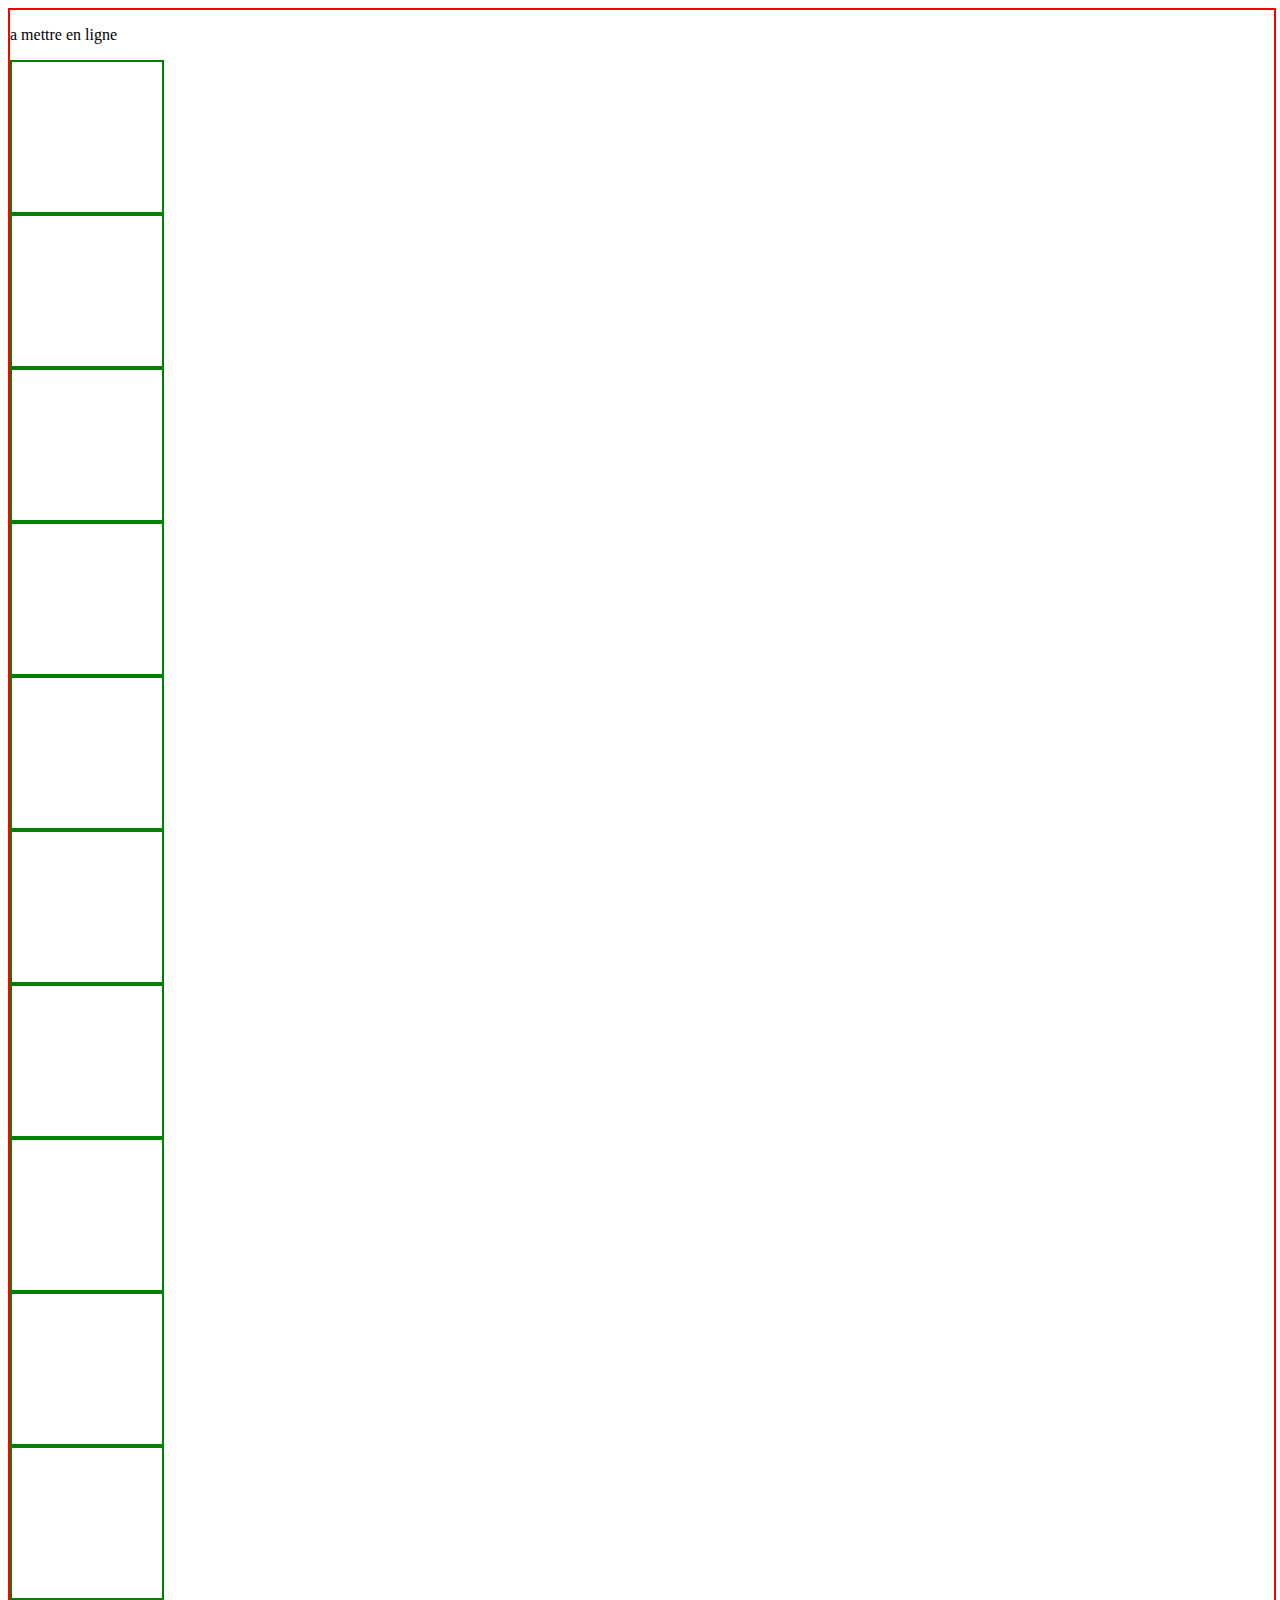
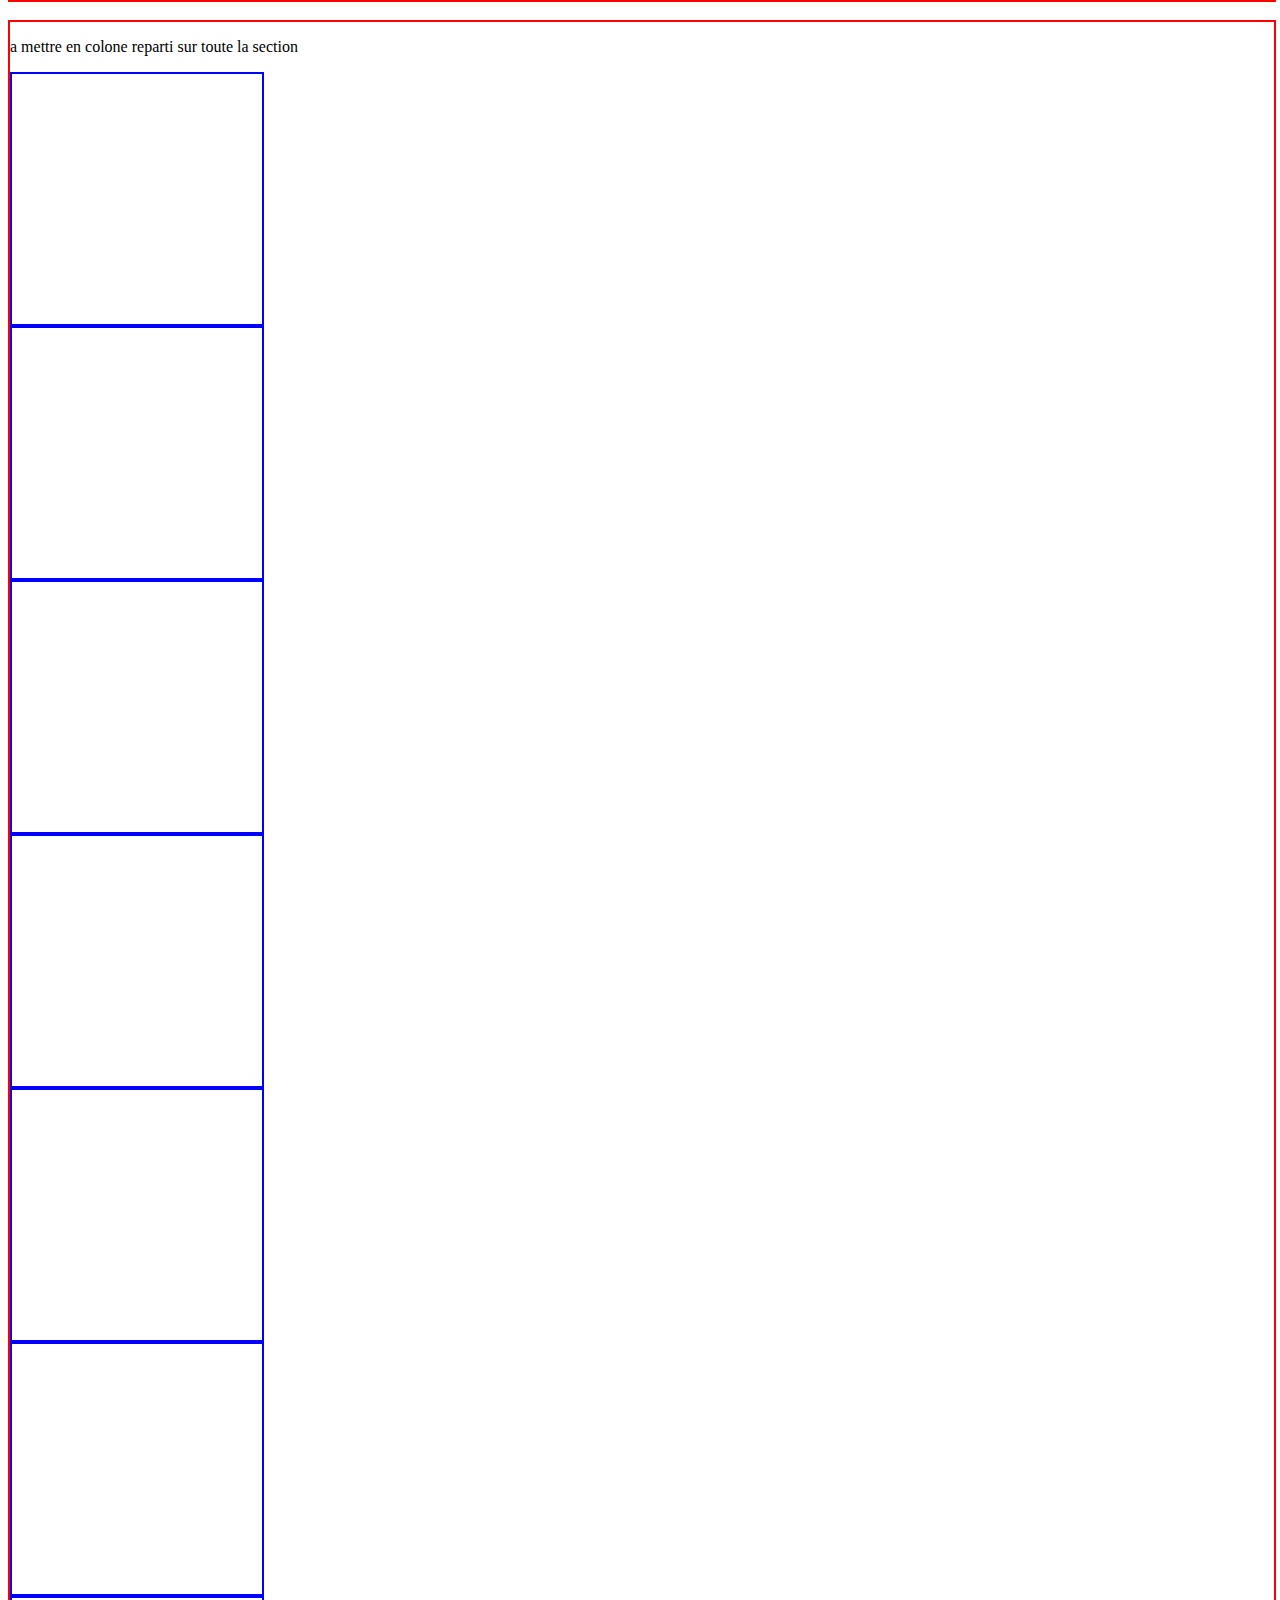
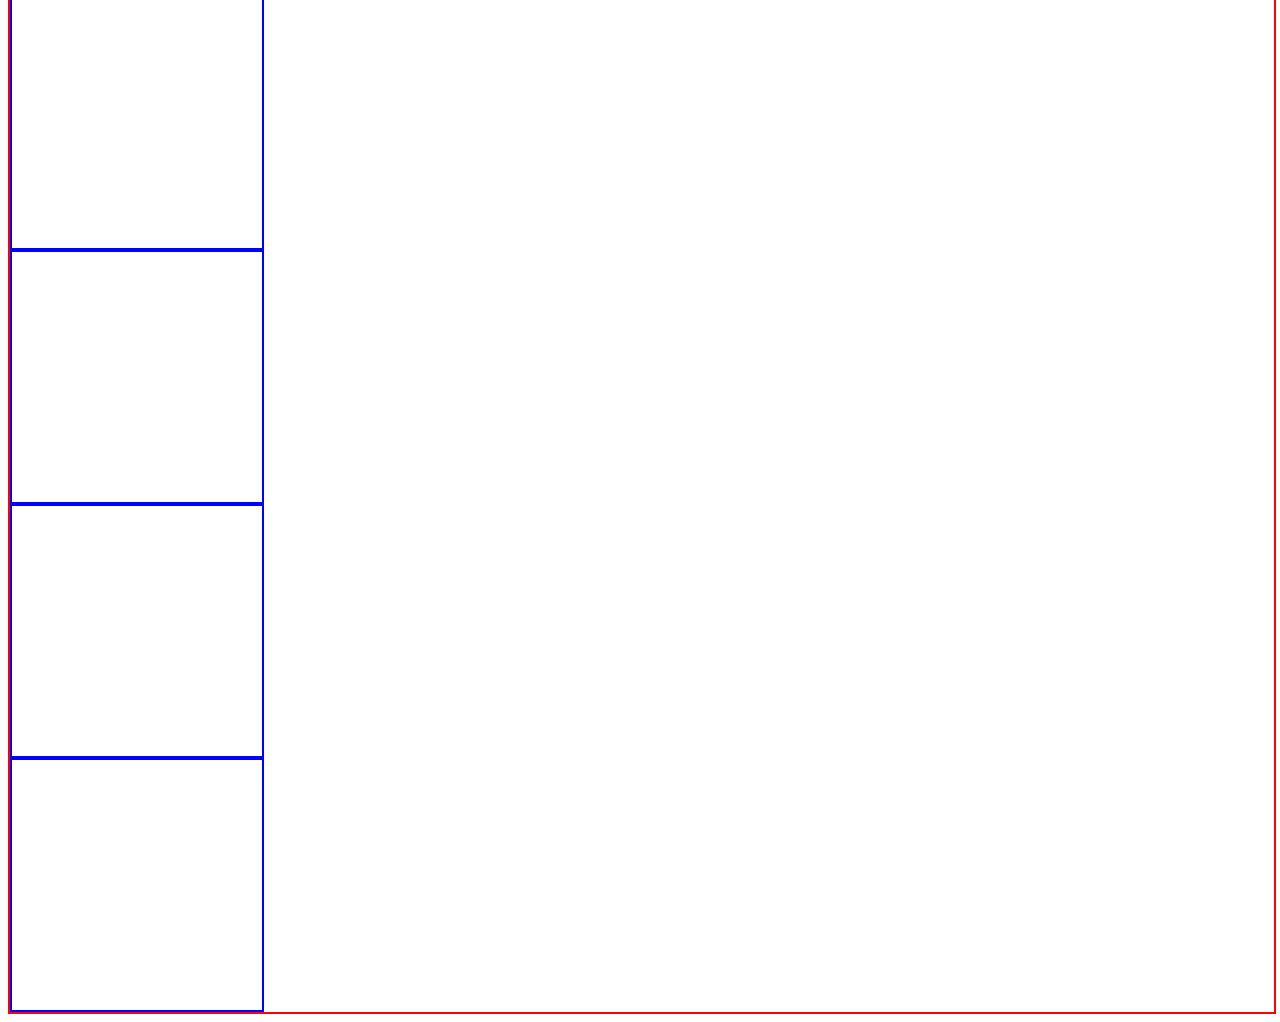
==== flex.html @ cf2898c8 "[ADD] start learning flex" ====
<!DOCTYPE html>
<html>
<head>
	<meta charset="utf-8">
	<meta name="viewport" content="width=device-width, initial-scale=1">
	<title>FLex</title>
</head>
<body>
	<style>
		.section1{
			height:  50%;
			width:  100%;
			border:  2px solid red;
			margin: 0 auto;
		}

		.section2{
			height:  50%;
			width:  100%;
			border:  2px solid red;
		}

		.boite1{
			height: 150px;
			width:  150px;
			border:  2px solid green;
		}	

		.boite2{
			height: 250px;
			width:  250px;
			border:  2px solid blue;
		}


	</style>

	<section class="section1">
		<p>a mettre en ligne </p>
		<div class="boite1"></div>
		<div class="boite1"></div>
		<div class="boite1"></div>
		<div class="boite1"></div>
		<div class="boite1"></div>
		<div class="boite1"></div>
		<div class="boite1"></div>
		<div class="boite1"></div>
		<div class="boite1"></div>
		<div class="boite1"></div>
	</section>
	<br>
	<section class="section2">
		<p>a mettre en colone reparti sur toute la section</p>
		<div class="boite2"></div>
		<div class="boite2"></div>
		<div class="boite2"></div>
		<div class="boite2"></div>
		<div class="boite2"></div>
		<div class="boite2"></div>
		<div class="boite2"></div>
		<div class="boite2"></div>
		<div class="boite2"></div>
		<div class="boite2"></div>
	</section>
</body>
</html>
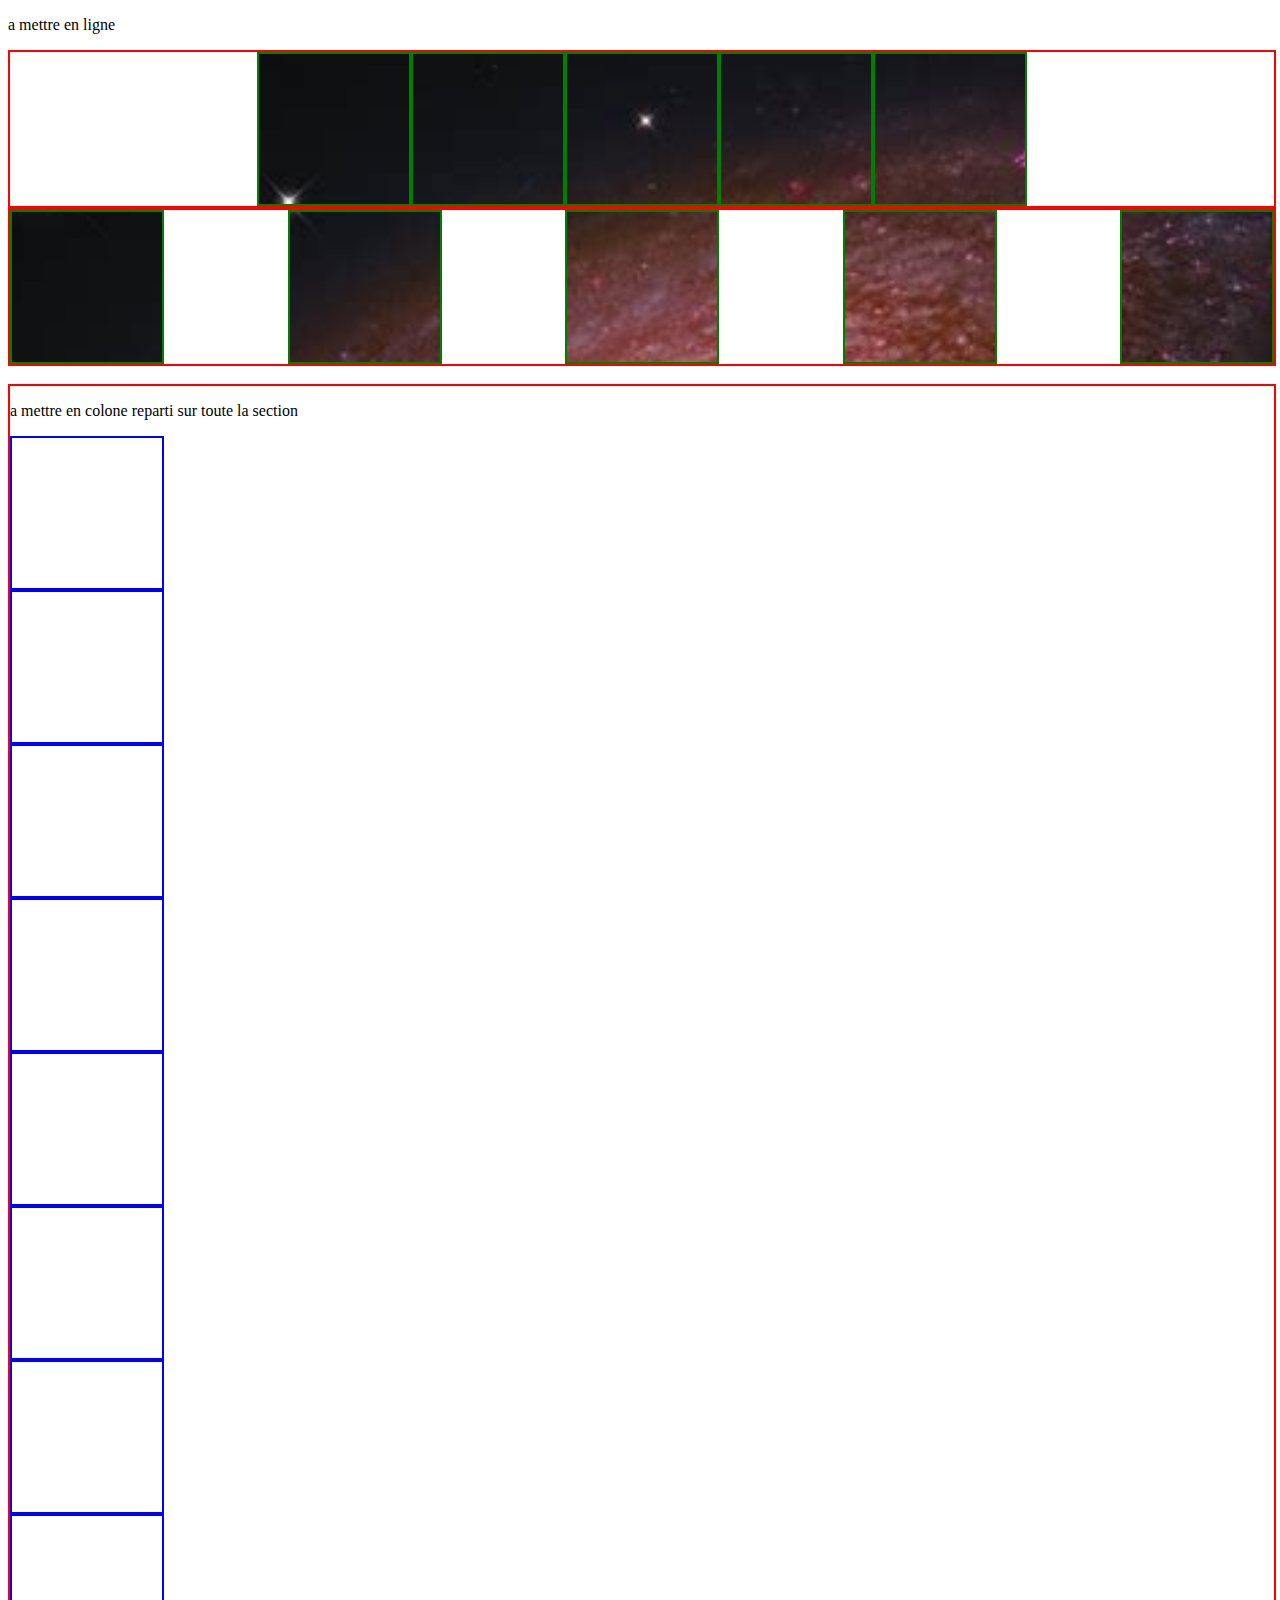
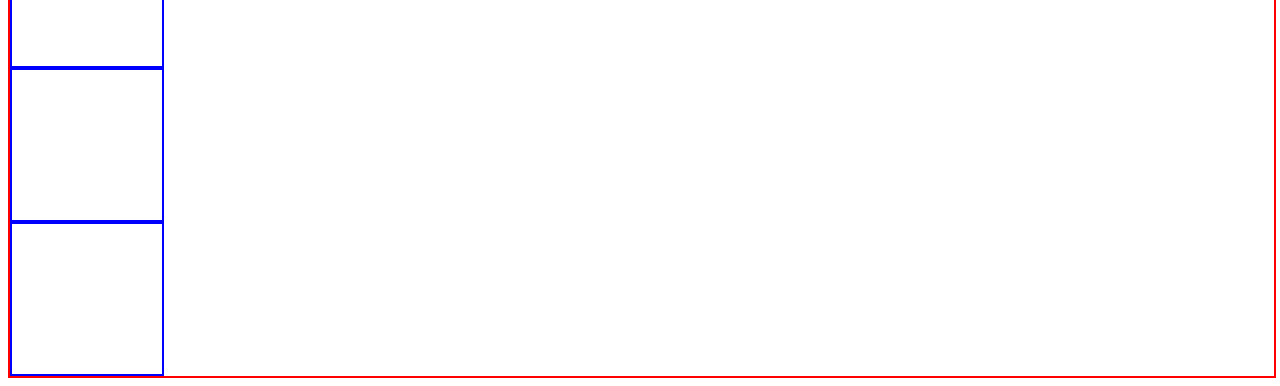
==== commit e202d857: "[ADD] flex & form + phpmail" ====
--- a/flex.html
+++ b/flex.html
@@ -12,7 +12,33 @@
 			width:  100%;
 			border:  2px solid red;
 			margin: 0 auto;
+			display: flex;
+			flex-direction: row;
+			justify-content: center;
+			
 		}
+
+		.section1-1{
+			height:  50%;
+			width:  100%;
+			border:  2px solid red;
+			margin: 0 auto;
+			display: flex;
+			flex-direction: row;
+			justify-content: space-between;
+
+		}
+
+		.boite1{
+			height: 150px;
+			width:  150px;
+			border:  2px solid green;
+			background-image: url("space.jpeg");
+			background-attachment: fixed;
+			background-size: cover;
+			display: flex;
+			align-items: space-around;
+		}	
 
 		.section2{
 			height:  50%;
@@ -20,28 +46,25 @@
 			border:  2px solid red;
 		}
 
-		.boite1{
+
+		.boite2{
 			height: 150px;
 			width:  150px;
-			border:  2px solid green;
-		}	
-
-		.boite2{
-			height: 250px;
-			width:  250px;
 			border:  2px solid blue;
 		}
 
 
 	</style>
 
+		<p>a mettre en ligne </p>
 	<section class="section1">
-		<p>a mettre en ligne </p>
 		<div class="boite1"></div>
 		<div class="boite1"></div>
 		<div class="boite1"></div>
 		<div class="boite1"></div>
 		<div class="boite1"></div>
+	</section>
+	<section class="section1-1">	
 		<div class="boite1"></div>
 		<div class="boite1"></div>
 		<div class="boite1"></div>
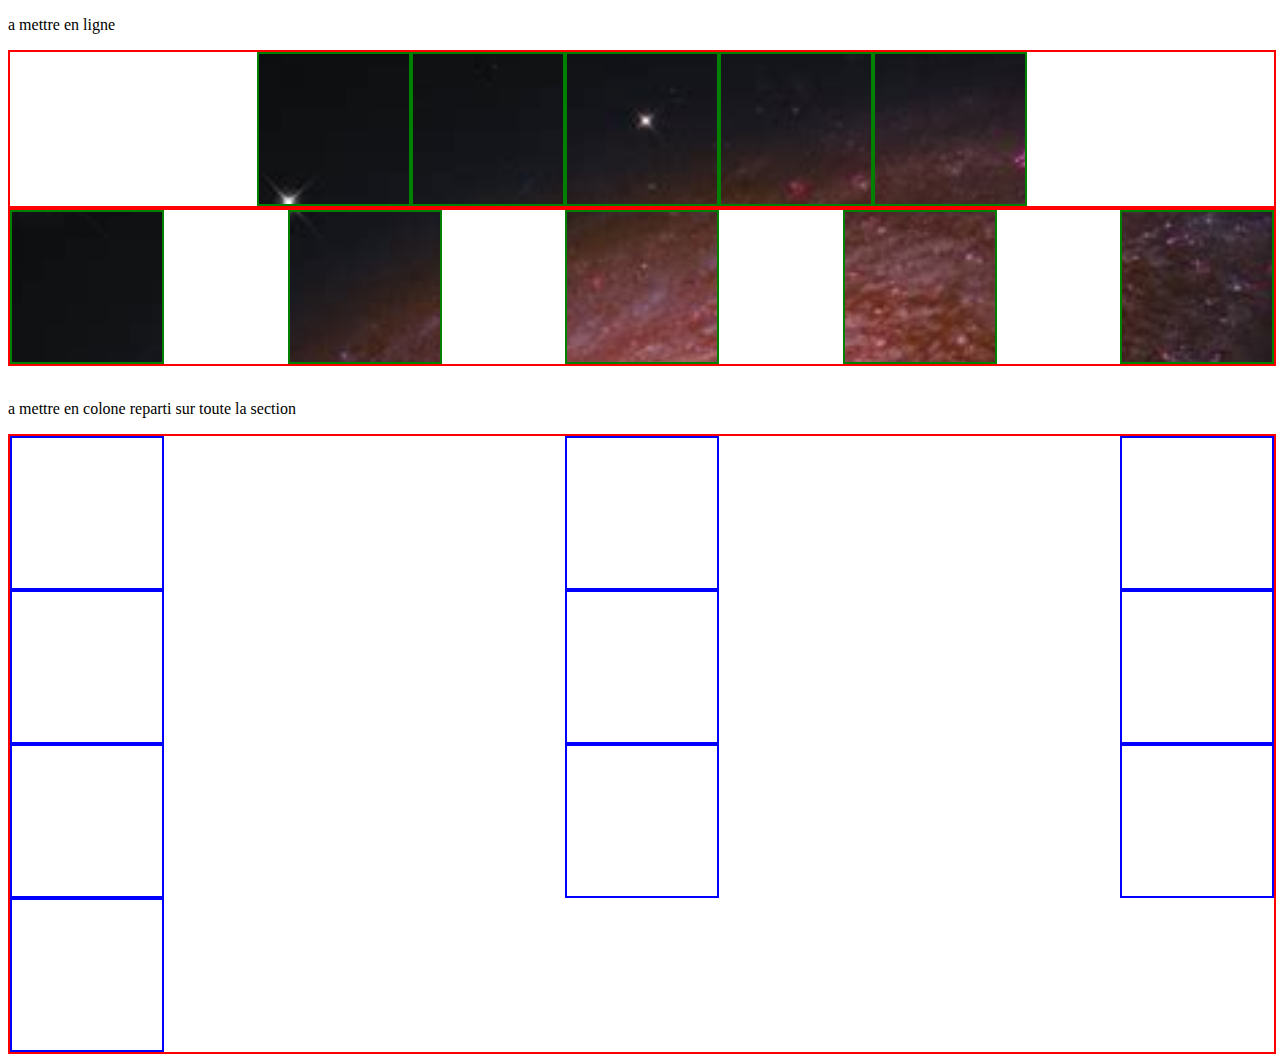
==== commit 34731b89: "[ADD] bootstrap intro: onclick onhover" ====
--- a/flex.html
+++ b/flex.html
@@ -3,7 +3,7 @@
 <head>
 	<meta charset="utf-8">
 	<meta name="viewport" content="width=device-width, initial-scale=1">
-	<title>FLex</title>
+	<title>Flex</title>
 </head>
 <body>
 	<style>
@@ -44,6 +44,10 @@
 			height:  50%;
 			width:  100%;
 			border:  2px solid red;
+			display: grid;
+			grid-template-columns: auto auto auto;
+			justify-content: space-between;
+  	 			
 		}
 
 
@@ -51,6 +55,7 @@
 			height: 150px;
 			width:  150px;
 			border:  2px solid blue;
+			
 		}
 
 
@@ -72,8 +77,8 @@
 		<div class="boite1"></div>
 	</section>
 	<br>
+		<p>a mettre en colone reparti sur toute la section</p>
 	<section class="section2">
-		<p>a mettre en colone reparti sur toute la section</p>
 		<div class="boite2"></div>
 		<div class="boite2"></div>
 		<div class="boite2"></div>
